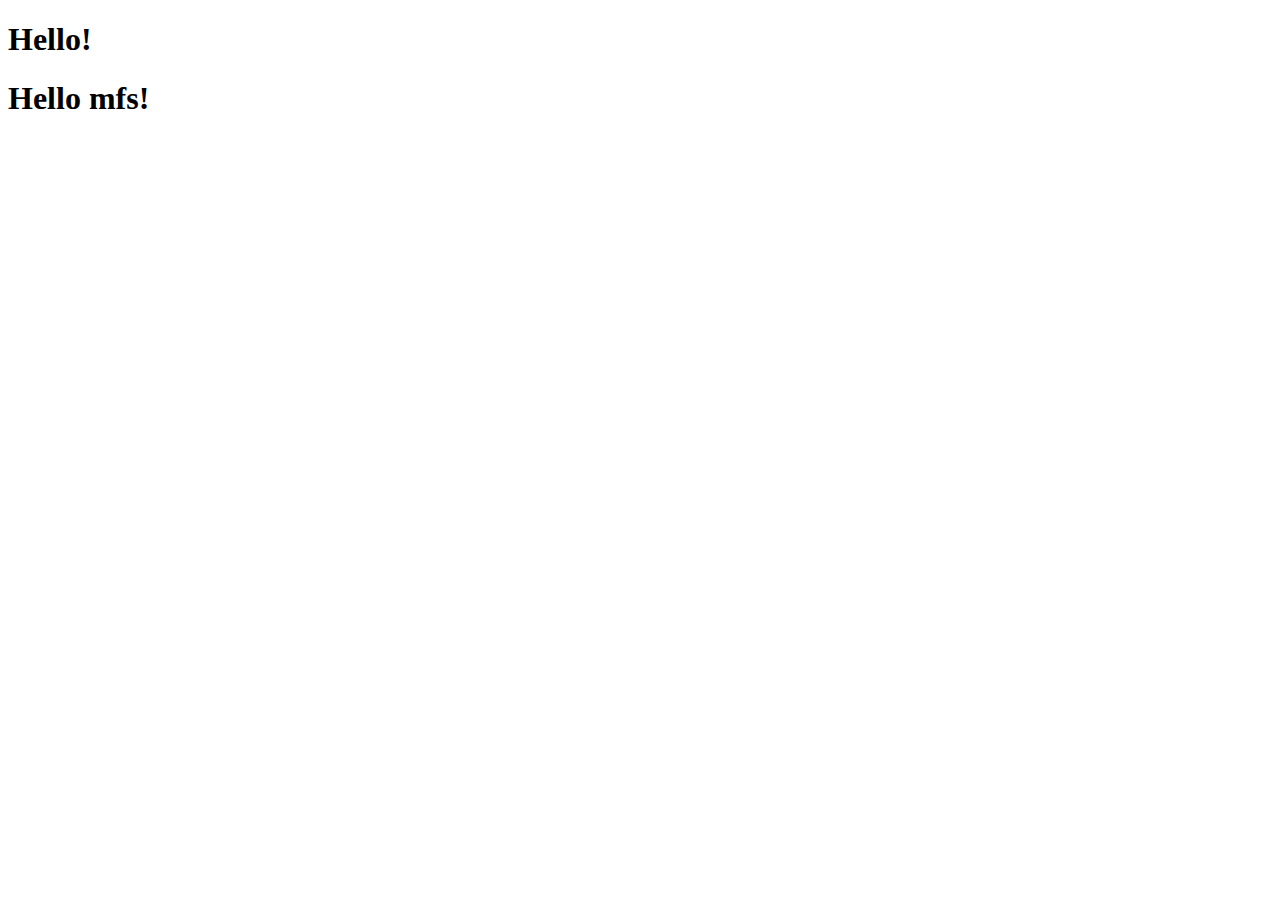
==== example/index.html @ b8f99275 "first commit" ====
<!DOCTYPE html>
<html lang="en">
  <head>
    <meta charset="UTF-8" />
    <meta name="viewport" content="width=device-width, initial-scale=1.0" />
    <title>Document</title>
    <link rel="stylesheet" href="./style.css" />
  </head>
  <body>
    <h1 id="header">Hello!</h1>
    <h1>Hello mfs!</h1>
    <script src="./index.js"></script>
  </body>
</html>
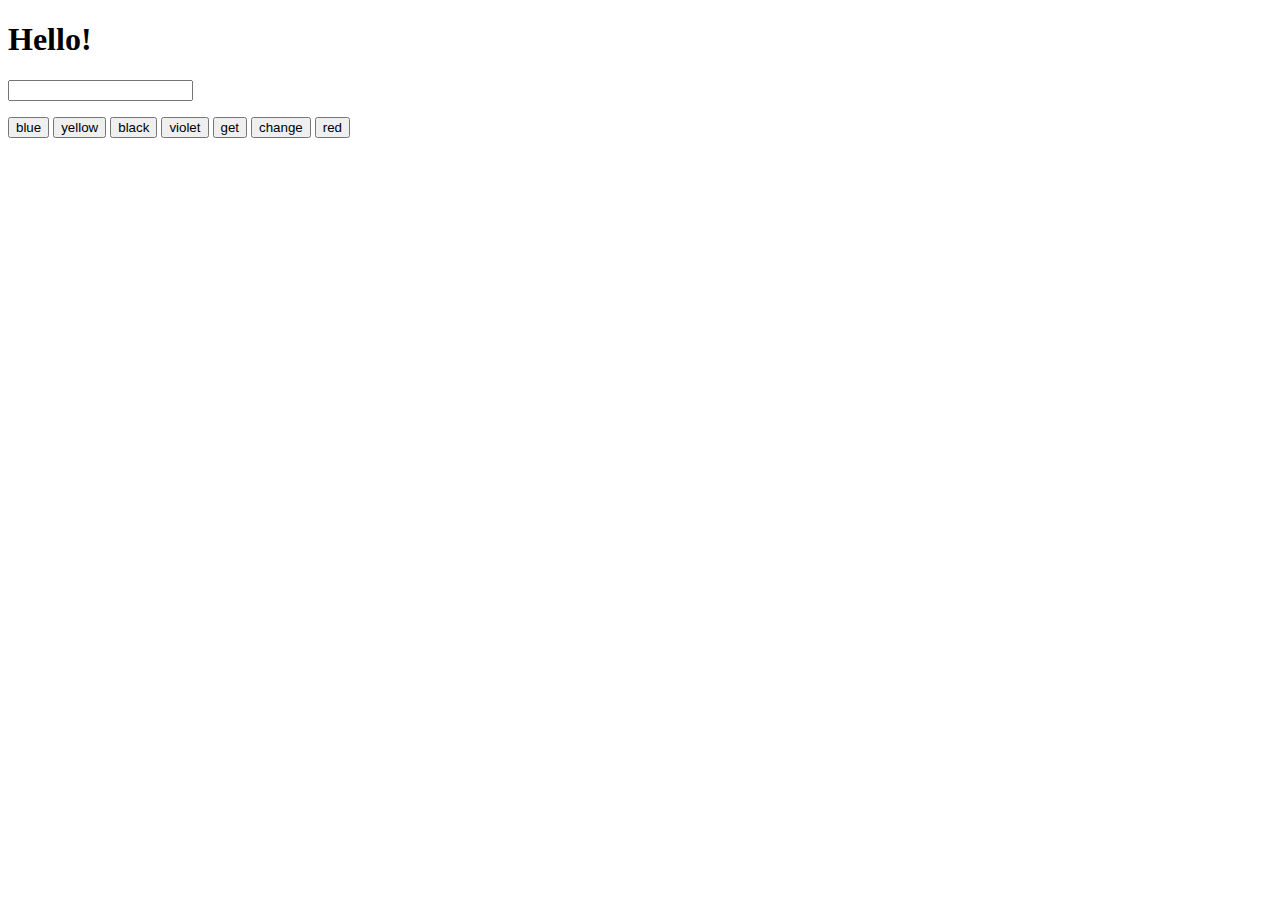
==== commit 7f2a36ce: "commit" ====
--- a/example/index.html
+++ b/example/index.html
@@ -7,8 +7,19 @@
     <link rel="stylesheet" href="./style.css" />
   </head>
   <body>
-    <h1 id="header">Hello!</h1>
-    <h1>Hello mfs!</h1>
+    <div id="main">
+      <h1 id="header">Hello!</h1>
+
+      <input type="text" id="input" />
+      <p id="txt"></p>
+      <button onclick="blue()">blue</button>
+      <button onclick="yellow()">yellow</button>
+      <button onclick="black()">black</button>
+      <button onclick="violet()">violet</button>
+      <button onclick="get()">get</button>
+      <button onclick="change()">change</button>
+      <button onclick="red()">red</button>
+    </div>
     <script src="./index.js"></script>
   </body>
 </html>
--- a/example/style.css
+++ b/example/style.css
@@ -0,0 +1,10 @@
+html,
+body {
+  width: 100%;
+  height: 100%;
+}
+
+main {
+  width: 100%;
+  height: 100%;
+}
